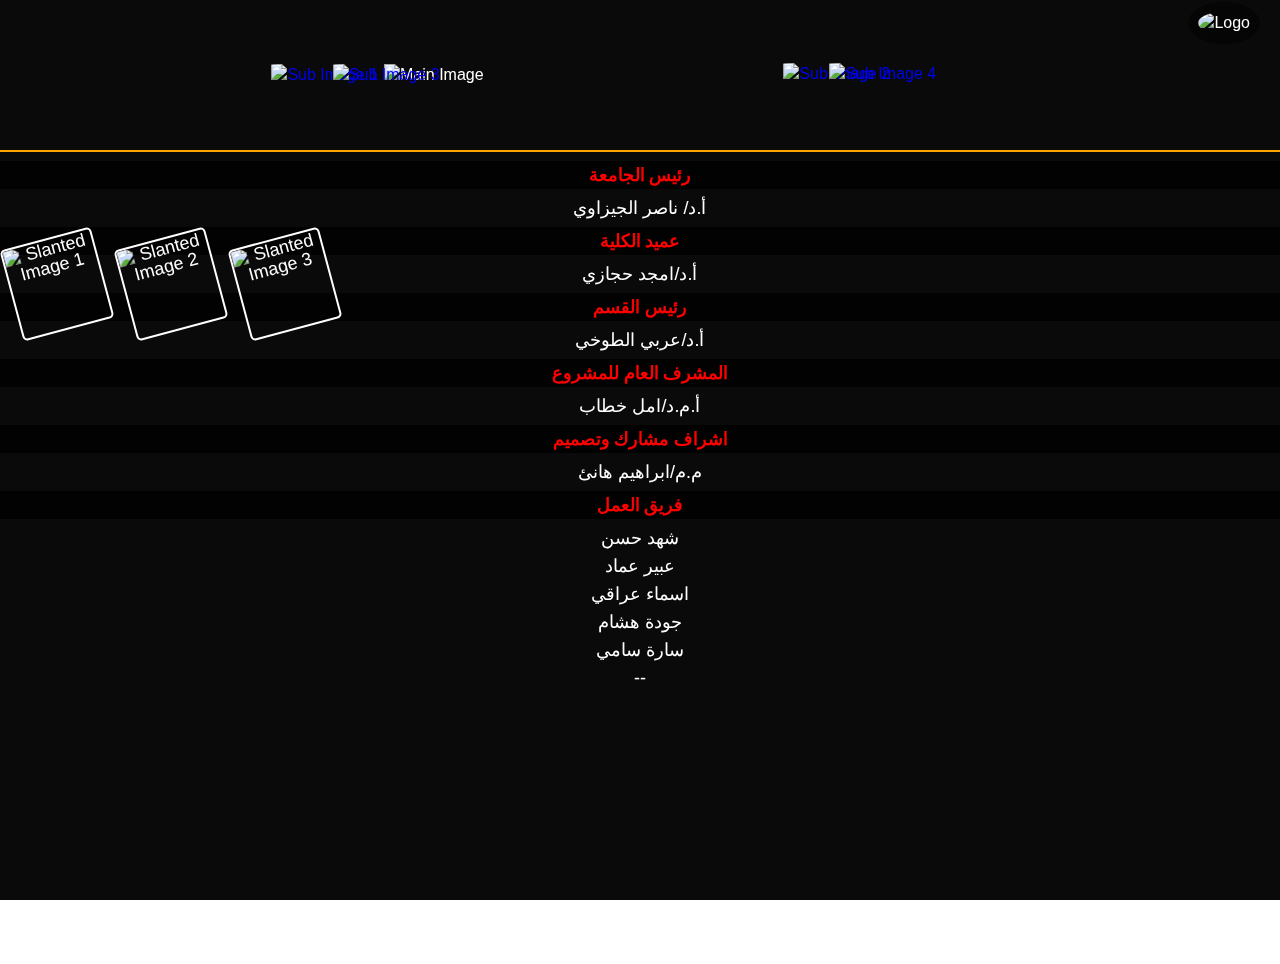
==== index.html @ d7f72fd2 "Update and rename 1.html to index.html" ====
<!DOCTYPE html>
<html lang="ar">
<head>
  <meta charset="UTF-8">
  <meta name="viewport" content="width=device-width, initial-scale=1.0">
  <title>مصر تحمي بناتها</title>
  <link rel="stylesheet" href="styles.css">
</head>
<body>
  <header>
    <div class="logo">
      <img src="img/lo.png" alt="Logo">
    </div>
  </header>
  <div class="container">
    <div class="main-image">
      <img src="img/1.png" alt="Main Image">
    </div>
    <div class="overlay">
      <a href="2.html"><img class="sub-image top-left" src="img/2.png" alt="Sub Image 1"></a>
      <a href="k.html"><img class="sub-image top-right" src="img/4.png" alt="Sub Image 2"></a>
      <a href="sh.html"><img class="sub-image bottom-left" src="img/3.png" alt="Sub Image 3"></a>
      <a href="7.html"><img class="sub-image bottom-right" src="img/5.png" alt="Sub Image 4"></a>
    </div>
  </div>

  <footer>
    <div class="footer-content">
      <hr class="orange-line">
     <h4>رئيس الجامعة</h4>
      <p>أ.د/ ناصر الجيزاوي  </p>
      <h4>  عميد الكلية</h4>
      <p>  أ.د/امجد حجازي</p>

      <h4>  رئيس القسم</h4>
      <p> أ.د/عربي الطوخي </p>

      <h4>المشرف العام للمشروع </h4>
      <p> أ.م.د/امل خطاب </p>
      <h4>  اشراف مشارك وتصميم</h4>
      <p> م.م/ابراهيم هانئ </p>
      <h4>  فريق العمل</h4>
      <p> شهد حسن </p>
      <p>عبير عماد  </p>
      <p> اسماء عراقي </p>
      <p> جودة هشام </p>
      <p> سارة سامي </p>
      <p>--</p>




    
      <div class="slanted-images">
        <img src="img/7.jpg" alt="Slanted Image 1" onclick="openModal(this.src)">
        <img src="img/8.jpg" alt="Slanted Image 2" onclick="openModal(this.src)">
        <img src="img/9.jpg" alt="Slanted Image 3" onclick="openModal(this.src)">
      </div>
      <div id="myModal" class="modal">
        <span class="close" onclick="closeModal()">&times;</span>
        <img class="modal-content" id="img01">
      </div>
    </div>
  </footer>

  <script>
    function openModal(src) {
      const modal = document.getElementById("myModal");
      const modalImg = document.getElementById("img01");
      modal.style.display = "block";
      modalImg.src = src;
    }

    function closeModal() {
      const modal = document.getElementById("myModal");
      modal.style.display = "none";
    }
  </script>
</body>
</html>
---- styles.css ----
body {
  margin: 0;
  padding: 0;
  font-family: Arial, sans-serif;
  color: white;
  text-align: justify;
  position: relative;
  min-height: 100vh;
  background-image: url('sh1/p1.png'); /* استبدل هذا بمسار الصورة الخلفية */
  background-repeat: repeat; /* السماح بتكرار الصورة */
  background-position: top left; /* يمكنك تعديل هذا لتغيير موضع بداية التكرار */
  line-height: 1.4; /* تقليل ارتفاع الخط لتقليل المسافة بين الأسطر */
}

body::before {
  content: '';
  position: fixed;
  top: 0;
  left: 0;
  width: 100%;
  height: 100%;
  background-color: rgba(0, 0, 0, 0.96); /* الخلفية السوداء الشفافة */
  z-index: 1;
}

.container, .footer-content, header {
  position: relative;
  z-index: 2; /* لضمان أن المحتوى فوق الخلفية الشفافة */
}

header {
  
  position: absolute;
  top: -8%; /* زيادة المسافة العلوية قليلاً */
  right: 10px; /* زيادة المسافة اليمنى قليلاً */
  padding: 10px;
}

h1, h2, h3, h4, h5 {
  color: red; /* اللون الأحمر */
  font-family: kafa; /* فونت العنوان */
  background-color: rgba(0, 0, 0, 0.8); /* خلفية سوداء شفافة */
  padding: 5px 10px;
  margin: 0; /* إزالة الهامش لتقليل المسافة بين العناوين */
}

h1 {
  font-size: 2.5em; /* حجم الخط للعناوين h1 */
}

h2 {
  font-size: 2em; /* حجم الخط للعناوين h2 */
}

h3 {
  font-size: 1.75em; /* حجم الخط للعناوين h3 */
}

h4 {
  font-size: 1em; /* حجم الخط للعناوين h4 */
}

h5 {
  font-size: 1.25em; /* حجم الخط للعناوين h5 */
}

p {
  margin: 10px 0; /* تقليل المسافة بين الفقرات */
}

.logo img {
  max-width: 100px;
  height: auto;
  background-color: rgba(0, 0, 0, 0.5); /* خلفية سوداء شفافة */
  border-radius: 50%; /* جعل الخلفية دائرية */
  padding: 10px; /* إضافة بعض المسافة حول الصورة */
}

.container {
  position: relative;
  width: 40%; /* تم تغيير العرض لتكون 40% */
  margin: 5% auto;
}

.main-image img {
  width: 90%; /* تم تغيير حجم الصورة الرئيسية */
  height: auto;
}

.overlay {
  position: absolute;
  top: 0;
  left: 0;
  width: 100%;
  height: 100%;
  display: flex;
  flex-wrap: wrap;
  justify-content: space-around;
  align-items: center;
}

.sub-image {
  width: 27%;
  height: auto;
  border-radius: 5%;
  cursor: pointer;
  transition: transform 0.3s ease-in-out;
}

.sub-image:hover {
  transform: scale(1.1);
}

.top-left {
  position: absolute;
  top: 0%;
  left: -22%;
}

.top-right {
  position: absolute;
  top: -5%;
  right: -5%;
}

.bottom-left {
  position: absolute;
  bottom: 0%;
  left: -10%;
}

.bottom-right {
  position: absolute;
  bottom: 5%;
  right: -14%;
}

footer {
  margin-top: 0;
  text-align: center;
}

.footer-content {
  color: white;
  font-size: 18px;
  line-height: 1; /* تقليل ارتفاع الخط في الفوتر */
}

.orange-line {
  border: 1px solid orange;
}

.slanted-images {
  display: flex;
  justify-content: left; /* تعديل التموضع ليكون في المنتصف */
  align-items: flex-start; /* تعديل التموضع ليكون في الأعلى */
  margin-top: -36%; /* تقليل المسافة العلوية */
}

.slanted-images img {
  width: 90px; /* تكبير حجم الصور المصغرة */
  height: 90px; /* تكبير حجم الصور المصغرة */
  margin: 0 10px; /* إضافة بعض المسافة بين الصور */
  transform: rotate(-15deg);
  transition: transform 0.3s ease-in-out;
  cursor: pointer;
  border: 2px solid white;
  border-radius: 5px;
}

.slanted-images img:hover {
  transform: rotate(-15deg) scale(1.1);
}


/* نمط النافذة المنبثقة (modal) */
.modal {
  display: none;
  position: fixed;
  z-index: 100;
  left: 0;
  top: 0;
  width: 100%;
  height: 100%;
  overflow: auto;
  background-color: rgba(0, 0, 0, 0.9);
}

.modal-content {
  margin: auto;
  display: block;
  width: 80%;
  max-width: 700px;
}

.close {
  position: absolute;
  top: 20px;
  right: 35px;
  color: white;
  font-size: 40px;
  font-weight: bold;
  transition: 0.3s;
  cursor: pointer;
}

.close:hover,
.close:focus {
  color: #bbb;
  text-decoration: none;
  cursor: pointer;
}
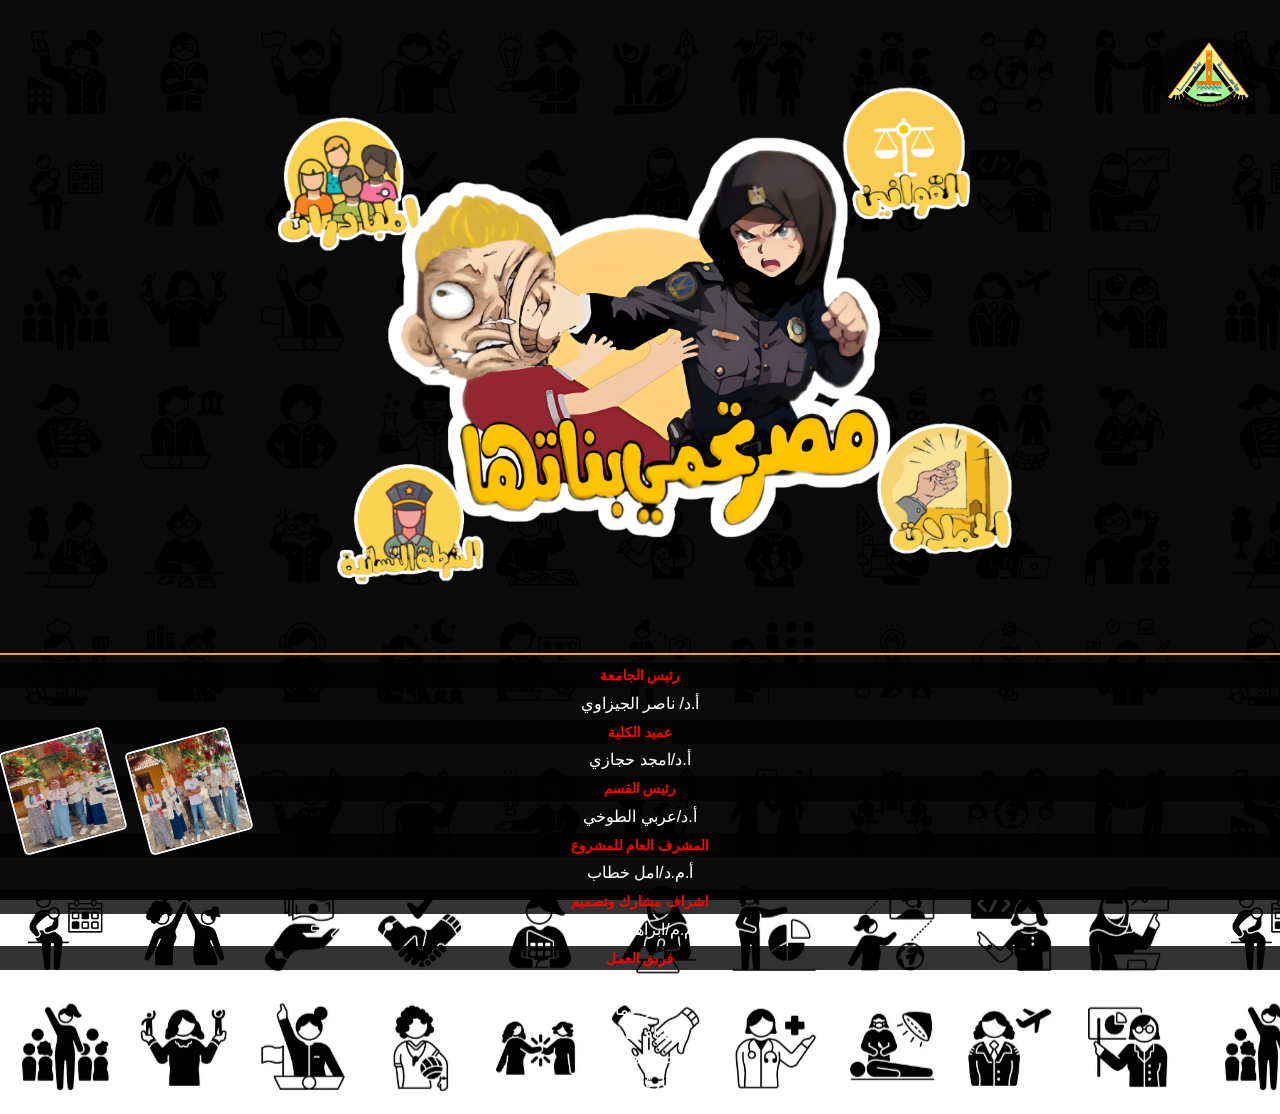
==== commit 59cfc02c: "Update index.html" ====
--- a/index.html
+++ b/index.html
@@ -54,7 +54,6 @@
       <div class="slanted-images">
         <img src="img/7.jpg" alt="Slanted Image 1" onclick="openModal(this.src)">
         <img src="img/8.jpg" alt="Slanted Image 2" onclick="openModal(this.src)">
-        <img src="img/9.jpg" alt="Slanted Image 3" onclick="openModal(this.src)">
       </div>
       <div id="myModal" class="modal">
         <span class="close" onclick="closeModal()">&times;</span>
--- a/styles.css
+++ b/styles.css
@@ -29,10 +29,9 @@
 }
 
 header {
-  
-  position: absolute;
-  top: -8%; /* زيادة المسافة العلوية قليلاً */
-  right: 10px; /* زيادة المسافة اليمنى قليلاً */
+  position: absolute;
+  top: -4%; /* تعديل المسافة العلوية */
+  right: 1%; /* تعديل المسافة اليمنى */
   padding: 10px;
 }
 
@@ -57,23 +56,19 @@
 }
 
 h4 {
-  font-size: 1em; /* حجم الخط للعناوين h4 */
-}
-
-h5 {
-  font-size: 1.25em; /* حجم الخط للعناوين h5 */
+  font-size: 0.9em; /* حجم الخط للعناوين h4 */
 }
 
 p {
-  margin: 10px 0; /* تقليل المسافة بين الفقرات */
+  margin: 0.5em; /* تقليل المسافة بين الفقرات */
 }
 
 .logo img {
-  max-width: 100px;
+  width: 8vw; /* حجم نسبي للوجو */
   height: auto;
   background-color: rgba(0, 0, 0, 0.5); /* خلفية سوداء شفافة */
   border-radius: 50%; /* جعل الخلفية دائرية */
-  padding: 10px; /* إضافة بعض المسافة حول الصورة */
+  padding: 2%; /* إضافة بعض المسافة حول الصورة */
 }
 
 .container {
@@ -83,8 +78,9 @@
 }
 
 .main-image img {
-  width: 90%; /* تم تغيير حجم الصورة الرئيسية */
-  height: auto;
+  width: 100%; /* تم تغيير حجم الصورة الرئيسية */
+  height: 80%;
+  margin-top: 10%; /* تقليل المسافة بين الفقرات */
 }
 
 .overlay {
@@ -100,7 +96,7 @@
 }
 
 .sub-image {
-  width: 27%;
+  width: 30%;
   height: auto;
   border-radius: 5%;
   cursor: pointer;
@@ -113,14 +109,14 @@
 
 .top-left {
   position: absolute;
-  top: 0%;
+  top: 10%;
   left: -22%;
 }
 
 .top-right {
   position: absolute;
-  top: -5%;
-  right: -5%;
+  top: 4%;
+  right: -17%;
 }
 
 .bottom-left {
@@ -132,7 +128,7 @@
 .bottom-right {
   position: absolute;
   bottom: 5%;
-  right: -14%;
+  right: -25%;
 }
 
 footer {
@@ -142,7 +138,7 @@
 
 .footer-content {
   color: white;
-  font-size: 18px;
+  font-size: 16px;
   line-height: 1; /* تقليل ارتفاع الخط في الفوتر */
 }
 
@@ -154,12 +150,12 @@
   display: flex;
   justify-content: left; /* تعديل التموضع ليكون في المنتصف */
   align-items: flex-start; /* تعديل التموضع ليكون في الأعلى */
-  margin-top: -36%; /* تقليل المسافة العلوية */
+  margin-top: -30%; /* تقليل المسافة العلوية */
 }
 
 .slanted-images img {
-  width: 90px; /* تكبير حجم الصور المصغرة */
-  height: 90px; /* تكبير حجم الصور المصغرة */
+  width: 8vw; /* تكبير حجم الصور المصغرة */
+  height: 8vw; /* تكبير حجم الصور المصغرة */
   margin: 0 10px; /* إضافة بعض المسافة بين الصور */
   transform: rotate(-15deg);
   transition: transform 0.3s ease-in-out;
@@ -171,7 +167,6 @@
 .slanted-images img:hover {
   transform: rotate(-15deg) scale(1.1);
 }
-
 
 /* نمط النافذة المنبثقة (modal) */
 .modal {
@@ -210,3 +205,44 @@
   text-decoration: none;
   cursor: pointer;
 }
+
+/* Media Queries لتعديل التصميم على أحجام الشاشات المختلفة */
+@media (max-width: 1200px) {
+  .logo img {
+    width: 12vw;
+  }
+  .slanted-images img {
+    width: 10vw;
+    height: 10vw;
+  }
+}
+
+@media (max-width: 992px) {
+  .logo img {
+    width: 14vw;
+  }
+  .slanted-images img {
+    width: 12vw;
+    height: 12vw;
+  }
+}
+
+@media (max-width: 768px) {
+  .logo img {
+    width: 16vw;
+  }
+  .slanted-images img {
+    width: 14vw;
+    height: 14vw;
+  }
+}
+
+@media (max-width: 576px) {
+  .logo img {
+    width: 18vw;
+  }
+  .slanted-images img {
+    width: 16vw;
+    height: 16vw;
+  }
+}
